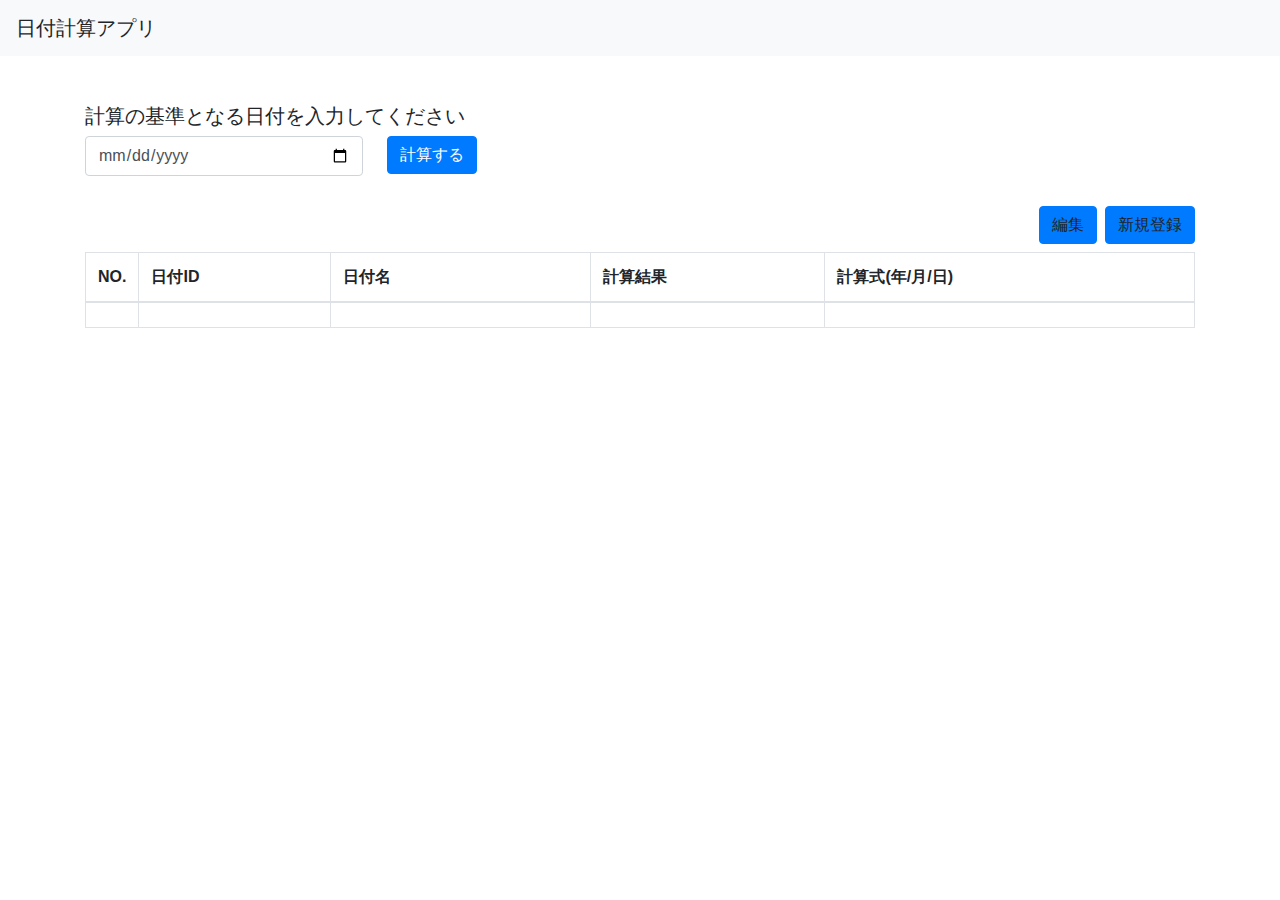
==== src/main/resources/templates/index.html @ da5dc2b6 "URL変更,serviceクラスでのインスタンス変数をローカル変数へ変更" ====
<!DOCTYPE html>
<html lang="ja" xmlns:th="http://www.thymeleaf.org">
<head>
<meta charset="UTF-8" />
<meta name="viewport" content="width=device-width, initial-scale=1.0" />
<meta http-equiv="X-UA-Compatible" content="ie=edge" />
<title>日付計算アプリ</title>
<link rel="stylesheet" href="https://stackpath.bootstrapcdn.com/bootstrap/4.1.2/css/bootstrap.min.css" />
<link rel="stylesheet" th:href="@{/css/style.css}" />
</head>
<body>
	<header class="mb-5 navbar navbar-light bg-light">
		<a th:href="@{'/date-calculation/index'}" class="navbar-brand">日付計算アプリ</a>
	</header>
	<main>
		<div class="container">
			<h5>計算の基準となる日付を入力してください</h5>
			<form method="get" th:action="@{/date-calculation/index/result}">
				<input class="form-control mb-2 mr-4 w-25 float-left" type="date" name="date"/>
				<button class="btn btn-primary mb-4" type="submit">計算する</button>
			</form>

			<h4 th:if="${standartDate} != null"  th:text="${standartDate} + ' が基準です'"></h4>
			
			<div class="text-right mb-2">
				<a th:href="@{'/date-calculation/edit'}" class="btn btn-primary mr-1">編集</a>
				<a th:href="@{'/date-calculation/input'}" class="btn btn-primary">新規登録</a>
			</div>
			
			<table class="table table-bordered mb-3">
				<thead>
					<tr>
						<th width=50>NO.</th>
						<th>日付ID</th>
						<th width=260>日付名</th>
						<th>計算結果</th>
						<th>計算式(年/月/日)</th>
					</tr>
				</thead>
				<tbody>
					<tr th:each="result : ${resultList}">
						<td th:text="${result.number}" class="text-center"></td>
						<td th:text="${result.dateId}" class="text-center"></td>
						<td th:text="${result.dateName}" class="text-center"></td>
						<td th:text="${result.dateCalculated}" class="text-center"></td>
						<td th:text="${result.calcParam}" class="text-center"></td>
					</tr>
				</tbody>
			</table>
		</div>
	</main>
</body>
</html>
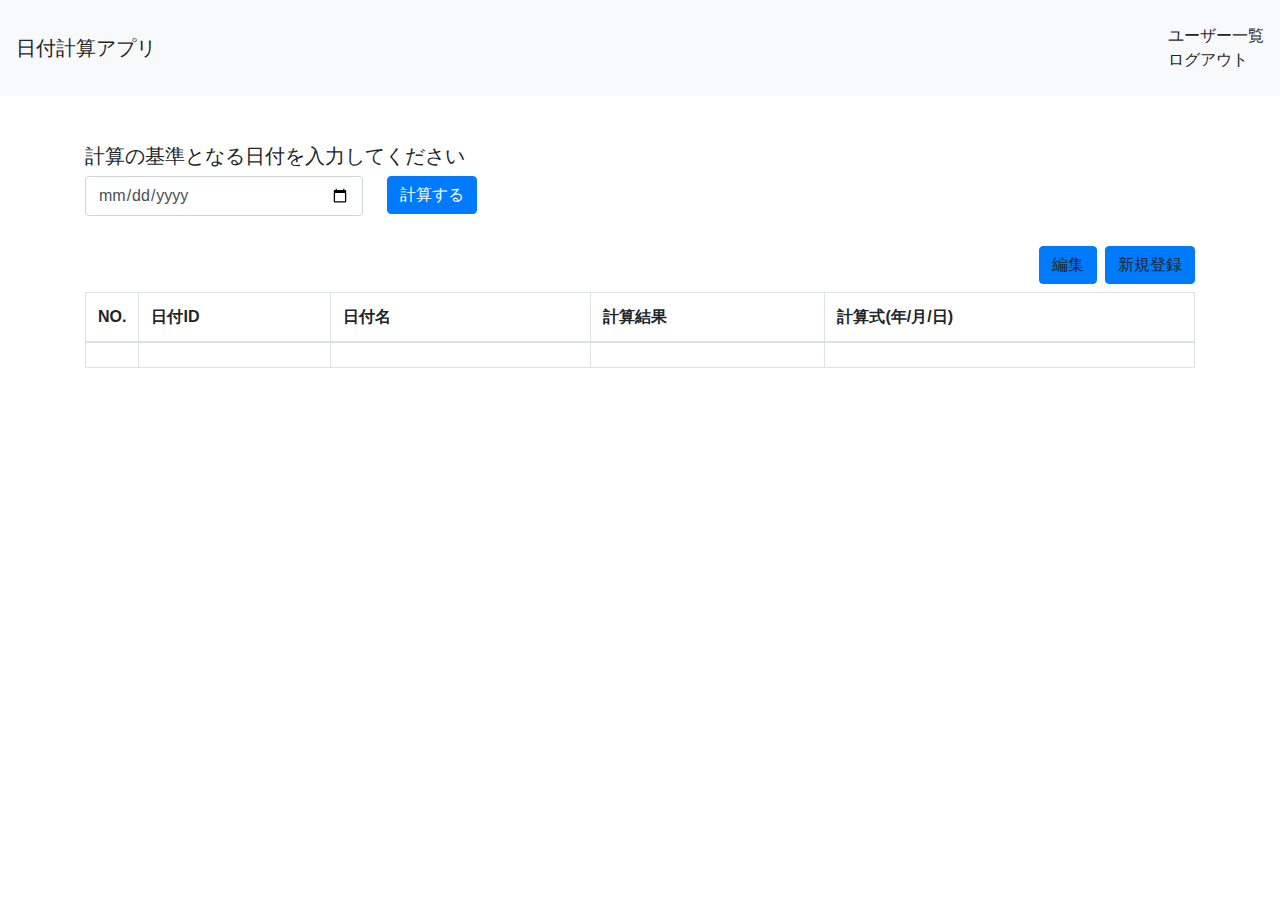
==== commit aeced52b: "ログイン機能の実装" ====
--- a/src/main/resources/templates/index.html
+++ b/src/main/resources/templates/index.html
@@ -1,53 +1,61 @@
 <!DOCTYPE html>
-<html lang="ja" xmlns:th="http://www.thymeleaf.org">
+<html lang="ja" xmlns:th="http://www.thymeleaf.org"
+      xmlns:sec="http://www.thymeleaf.org/thymeleaf-extras-springsecurity5">
 <head>
-<meta charset="UTF-8" />
-<meta name="viewport" content="width=device-width, initial-scale=1.0" />
-<meta http-equiv="X-UA-Compatible" content="ie=edge" />
-<title>日付計算アプリ</title>
-<link rel="stylesheet" href="https://stackpath.bootstrapcdn.com/bootstrap/4.1.2/css/bootstrap.min.css" />
-<link rel="stylesheet" th:href="@{/css/style.css}" />
+    <meta charset="UTF-8"/>
+    <meta name="viewport" content="width=device-width, initial-scale=1.0"/>
+    <meta http-equiv="X-UA-Compatible" content="ie=edge"/>
+    <title>日付計算アプリ</title>
+    <link rel="stylesheet" href="https://stackpath.bootstrapcdn.com/bootstrap/4.1.2/css/bootstrap.min.css"/>
+    <link rel="stylesheet" th:href="@{/css/style.css}"/>
 </head>
 <body>
-	<header class="mb-5 navbar navbar-light bg-light">
-		<a th:href="@{'/date-calculation/index'}" class="navbar-brand">日付計算アプリ</a>
-	</header>
-	<main>
-		<div class="container">
-			<h5>計算の基準となる日付を入力してください</h5>
-			<form method="get" th:action="@{/date-calculation/index/result}">
-				<input class="form-control mb-2 mr-4 w-25 float-left" type="date" name="date"/>
-				<button class="btn btn-primary mb-4" type="submit">計算する</button>
-			</form>
+<header class="mb-5 navbar navbar-light bg-light">
+    <a th:href="@{'/date-calculation/index'}" class="navbar-brand">日付計算アプリ</a>
+    <div class="mt-3">
+        <ul>
+            <li class="list-unstyled" sec:authorize="hasAuthority('ADMIN')">
+                <a th:href="@{/date-calculation/users}" class="text-right">ユーザー一覧</a></li>
+            <li class="list-unstyled"><a th:href="@{/date-calculation/logout}">ログアウト</a></li>
+        </ul>
+    </div>
+</header>
+<main>
+    <div class="container">
+        <h5>計算の基準となる日付を入力してください</h5>
+        <form method="get" th:action="@{/date-calculation/index}">
+            <input class="form-control mb-2 mr-4 w-25 float-left" type="date" name="date"/>
+            <button class="btn btn-primary mb-4" type="submit">計算する</button>
+        </form>
 
-			<h4 th:if="${standartDate} != null"  th:text="${standartDate} + ' が基準です'"></h4>
-			
-			<div class="text-right mb-2">
-				<a th:href="@{'/date-calculation/edit'}" class="btn btn-primary mr-1">編集</a>
-				<a th:href="@{'/date-calculation/input'}" class="btn btn-primary">新規登録</a>
-			</div>
-			
-			<table class="table table-bordered mb-3">
-				<thead>
-					<tr>
-						<th width=50>NO.</th>
-						<th>日付ID</th>
-						<th width=260>日付名</th>
-						<th>計算結果</th>
-						<th>計算式(年/月/日)</th>
-					</tr>
-				</thead>
-				<tbody>
-					<tr th:each="result : ${resultList}">
-						<td th:text="${result.number}" class="text-center"></td>
-						<td th:text="${result.dateId}" class="text-center"></td>
-						<td th:text="${result.dateName}" class="text-center"></td>
-						<td th:text="${result.dateCalculated}" class="text-center"></td>
-						<td th:text="${result.calcParam}" class="text-center"></td>
-					</tr>
-				</tbody>
-			</table>
-		</div>
-	</main>
+        <h4 th:if="${standardDate} != null" th:text="${standardDate} + ' が基準です'"></h4>
+
+        <div class="text-right mb-2">
+            <a th:href="@{'/date-calculation/edit'}" class="btn btn-primary mr-1">編集</a>
+            <a th:href="@{'/date-calculation/new'}" class="btn btn-primary">新規登録</a>
+        </div>
+
+        <table class="table table-bordered mb-3">
+            <thead>
+            <tr>
+                <th width=50>NO.</th>
+                <th>日付ID</th>
+                <th width=260>日付名</th>
+                <th>計算結果</th>
+                <th>計算式(年/月/日)</th>
+            </tr>
+            </thead>
+            <tbody>
+            <tr th:each="result : ${resultList}">
+                <td th:text="${result.id}" class="text-center"></td>
+                <td th:text="${result.dateId}" class="text-center"></td>
+                <td th:text="${result.dateName}" class="text-center"></td>
+                <td th:text="${result.dateCalculated}" class="text-center"></td>
+                <td th:text="${result.calcParam}" class="text-center"></td>
+            </tr>
+            </tbody>
+        </table>
+    </div>
+</main>
 </body>
 </html>
